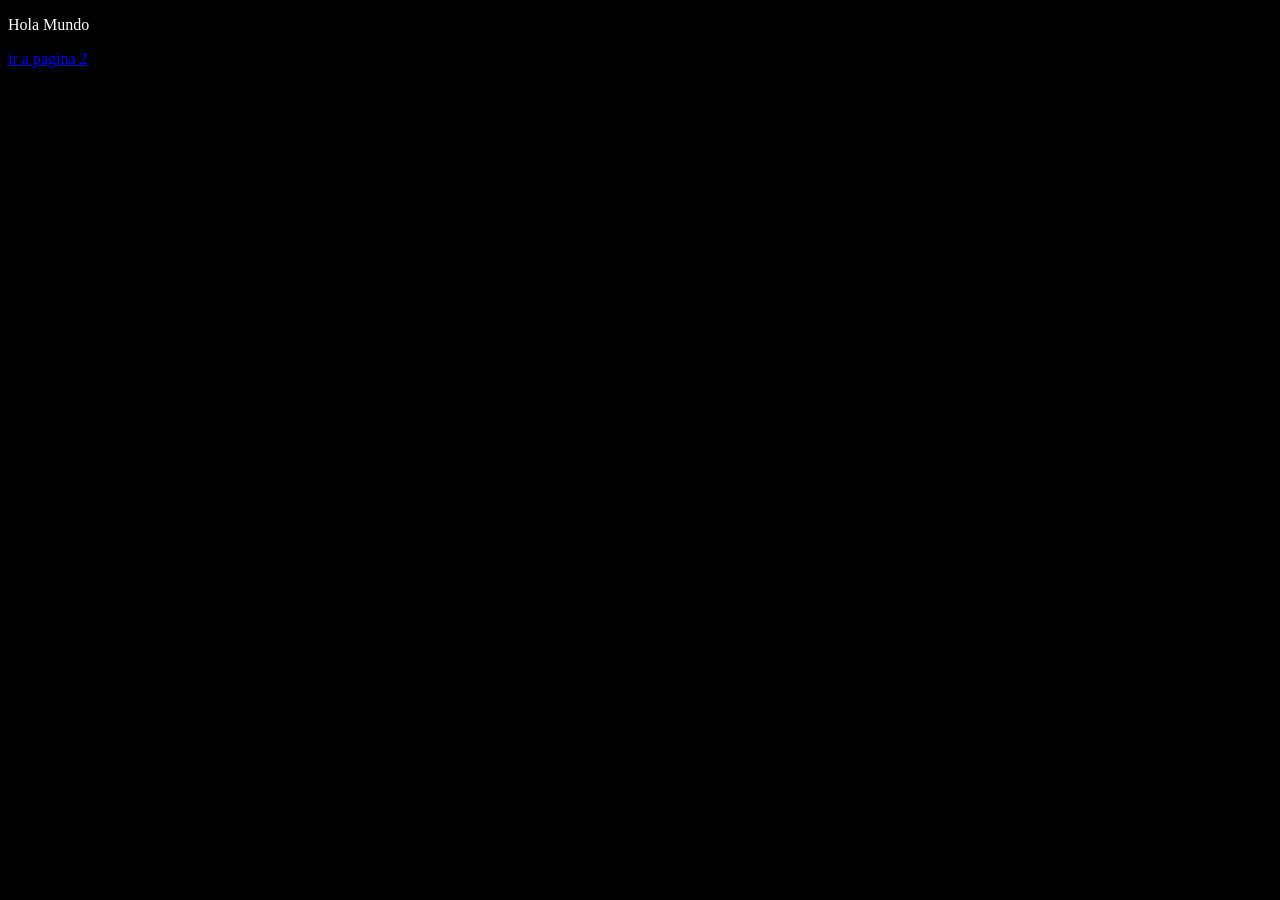
==== cursopython/manejohtml/inicio.html @ 0895e979 "creacion de paginas web html con estilos" ====
<!DOCTYPE html>
<html lang="en">
<head>
    <meta charset="UTF-8">
    <title>Hola Mundo</title>

<!--  css interno  -->
    <!--
    <style>
        body{
        background-color:black;
        }
     a{
     color:blue;
     }
        </style>>
      -->
<!-- 3 css archivo externo   -->
<link rel="stylesheet" href="estilos.css">
</head>
<body>
<!--1.css inline-->
<p style="color:white"> Hola Mundo</p>
<a href="pagina2.html">ir a pagina 2 </a>
</body>
</html>
---- cursopython/manejohtml/estilos.css ----
/*definicion de los estilos */
body{
    background-color:black;
    color:white;
}
/*estiilos de link*/
a{
    color:blue;
}
a:hover{
color:yellow;
}
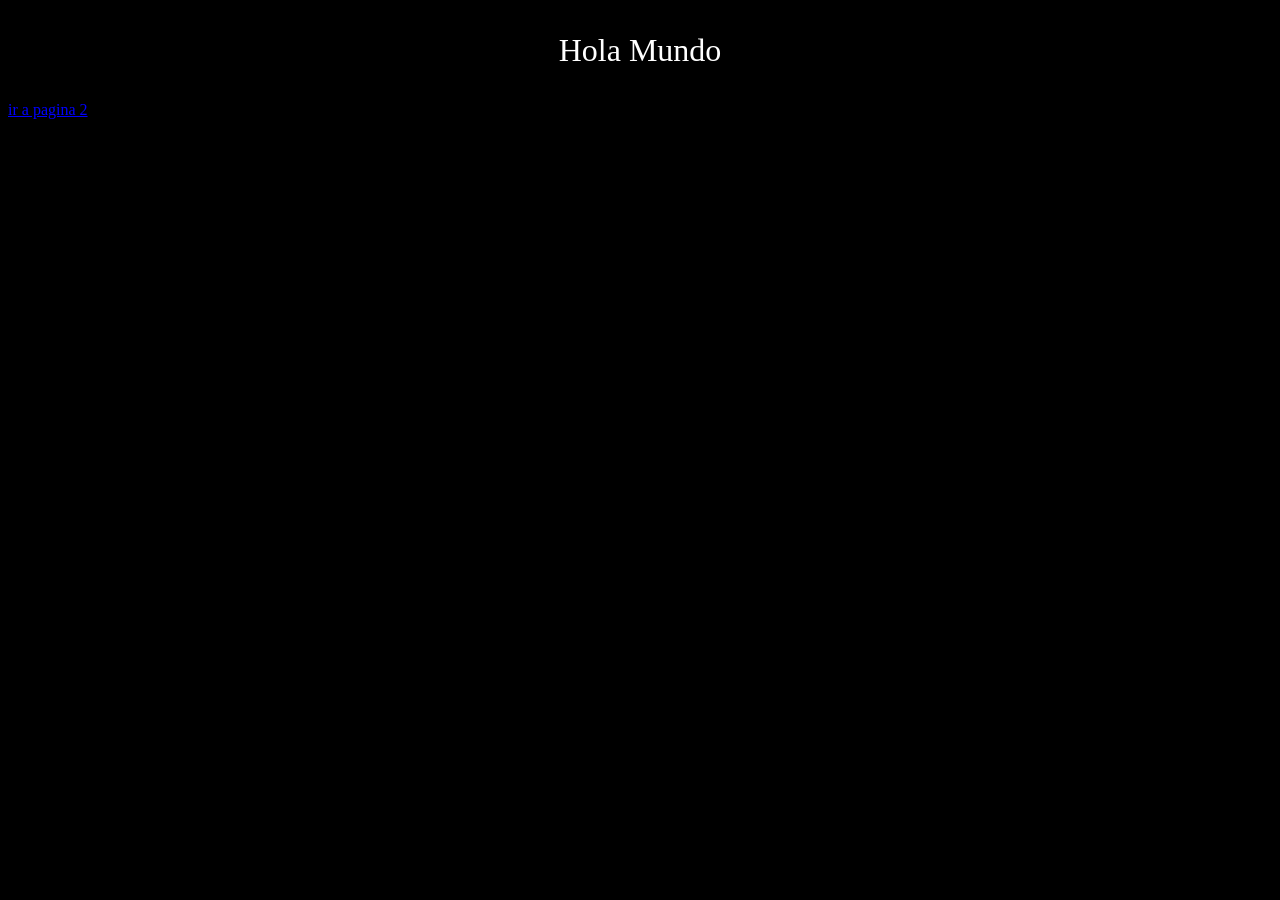
==== commit 0d524f98: "boostrap estilos y tablas" ====
--- a/cursopython/manejohtml/inicio.html
+++ b/cursopython/manejohtml/inicio.html
@@ -20,7 +20,8 @@
 </head>
 <body>
 <!--1.css inline-->
-<p style="color:white"> Hola Mundo</p>
+<!-- <p style="color:white"> Hola Mundo</p> -->
+<p class="texto-centrado titulo"> Hola Mundo</p>
 <a href="pagina2.html">ir a pagina 2 </a>
 </body>
 </html>
--- a/cursopython/manejohtml/estilos.css
+++ b/cursopython/manejohtml/estilos.css
@@ -9,4 +9,11 @@
 }
 a:hover{
 color:yellow;
+}
+/*classes- selectores */
+.texto-centrado{
+    text-align:center;
+}
+.titulo{
+    font-size:200%
 }
